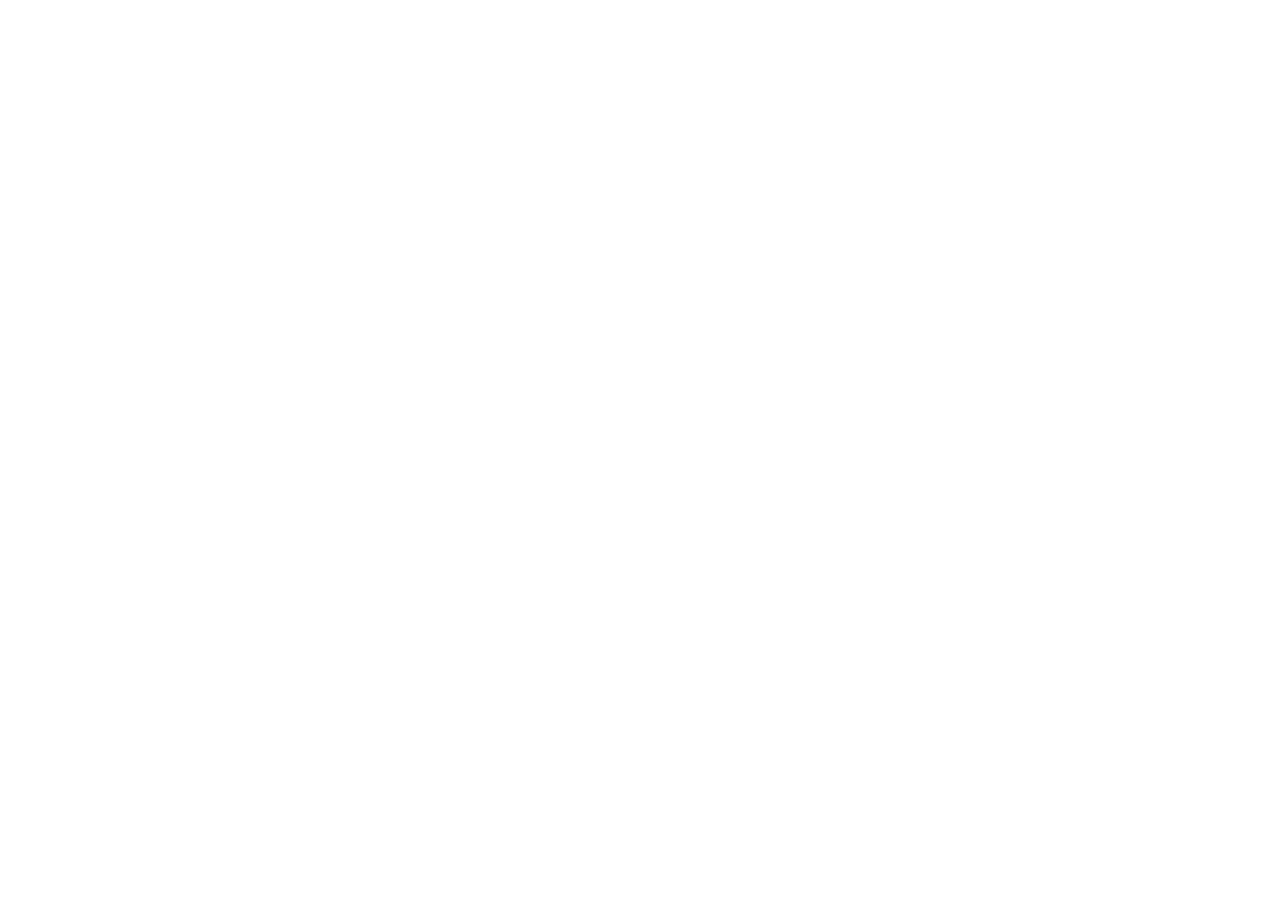
==== Proyects/developer_page_7SA/index.html @ 635c2601 "First commit" ====
<!DOCTYPE html>
<html lang="en">
<head>
    <meta charset="UTF-8">
    <meta name="viewport" content="width=device-width, initial-scale=1.0">
    <title>Document</title>
</head>
<body>
    
</body>
</html>
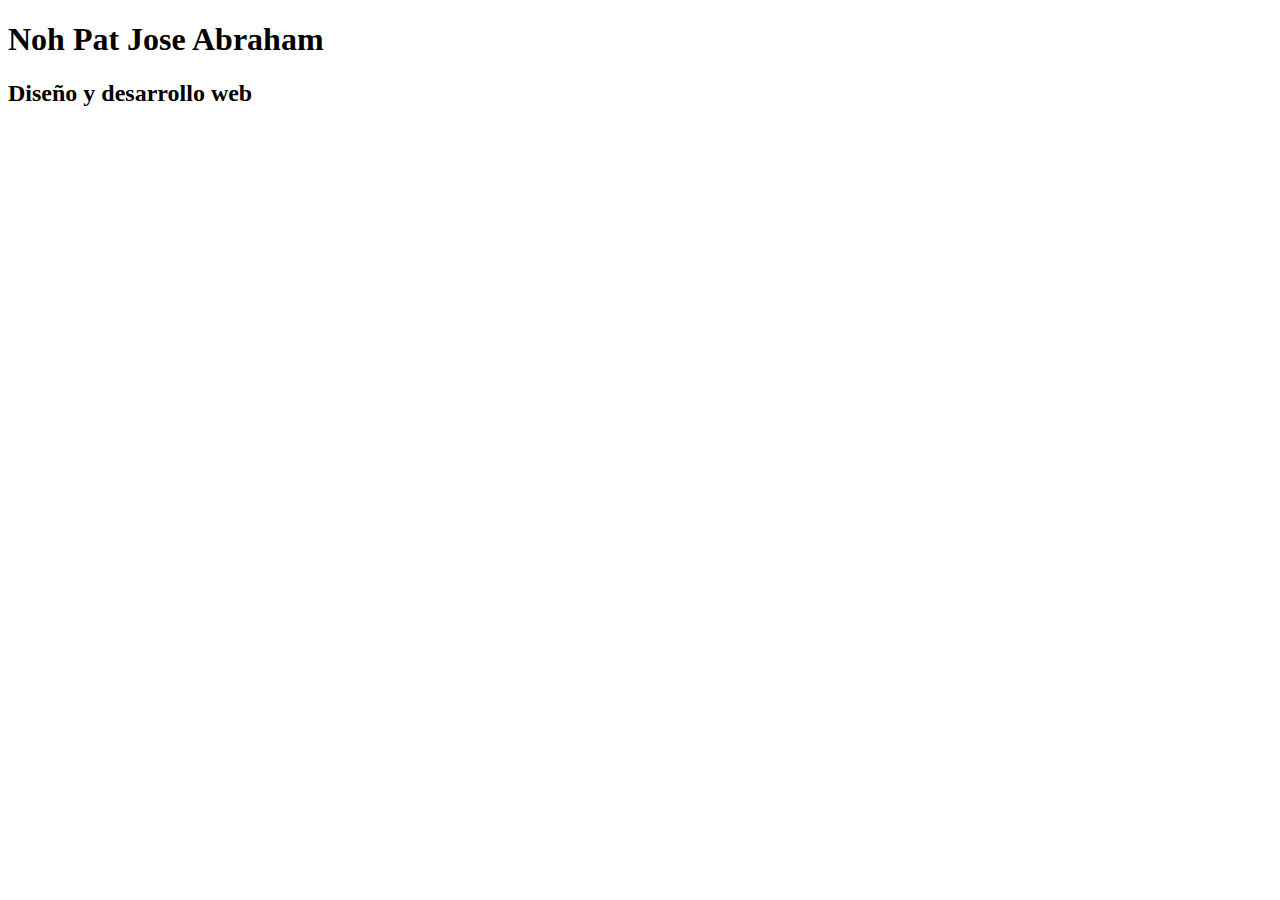
==== commit 355a489c: "Primeras etiquetas" ====
--- a/Proyects/developer_page_7SA/index.html
+++ b/Proyects/developer_page_7SA/index.html
@@ -1,11 +1,13 @@
 <!DOCTYPE html>
-<html lang="en">
+<html lang="es">
 <head>
     <meta charset="UTF-8">
     <meta name="viewport" content="width=device-width, initial-scale=1.0">
     <title>Document</title>
 </head>
 <body>
+    <h1>Noh Pat Jose Abraham</h1>
     
+    <h2>Diseño y desarrollo web</h2>
 </body>
 </html>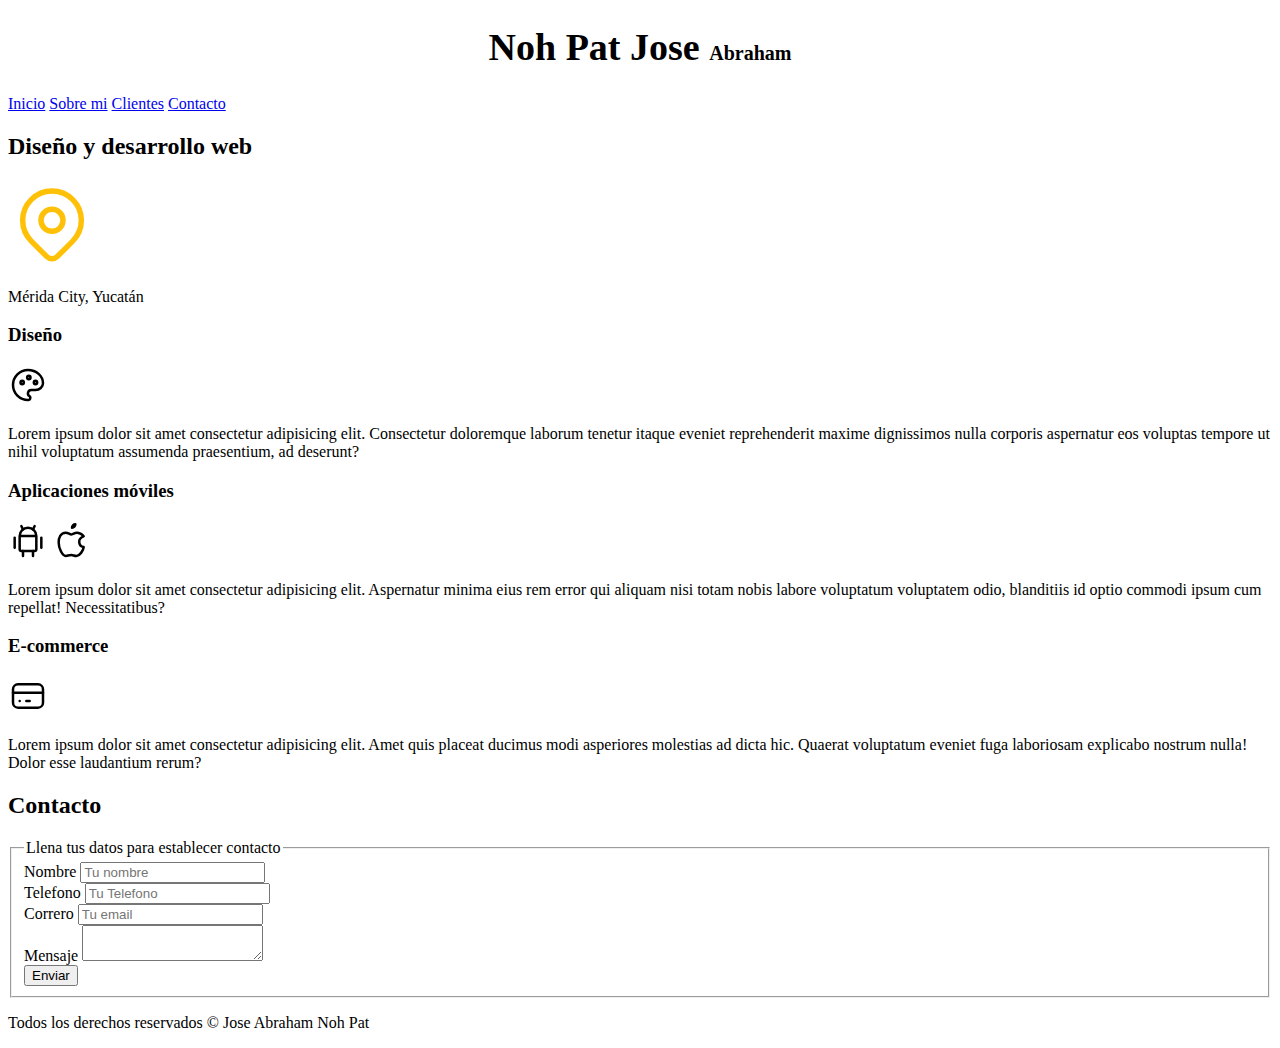
==== commit 7398bfea: "Iniciando CSS" ====
--- a/Proyects/developer_page_7SA/index.html
+++ b/Proyects/developer_page_7SA/index.html
@@ -3,11 +3,82 @@
 <head>
     <meta charset="UTF-8">
     <meta name="viewport" content="width=device-width, initial-scale=1.0">
+    <link rel="preload" href="css/styles.css" as="styles">
+    <link rel="stylesheet" href="css/styles.css">
+    
     <title>Document</title>
 </head>
 <body>
-    <h1>Noh Pat Jose Abraham</h1>
-    
+    <header>
+        <h1 class="titulo">Noh Pat Jose <span>Abraham</span></h1>
+    </header>
+
+    <nav>
+        <a href="#">Inicio</a> 
+        <a href="#">Sobre mi</a>
+        <a href="#">Clientes</a>
+        <a href="#">Contacto</a>
+    </nav>
+
+    <section>
     <h2>Diseño y desarrollo web</h2>
+    <svg xmlns="http://www.w3.org/2000/svg" viewBox="0 0 24 24" fill="none" stroke="#ffc107" stroke-linecap="round" stroke-linejoin="round" width="88" height="88" stroke-width="1.5"> <path d="M9 11a3 3 0 1 0 6 0a3 3 0 0 0 -6 0"></path> <path d="M17.657 16.657l-4.243 4.243a2 2 0 0 1 -2.827 0l-4.244 -4.243a8 8 0 1 1 11.314 0z"></path> </svg> 
+    <p>Mérida City, Yucatán</p>
+    </section>
+
+    <main>
+        <section>
+            <h3>Diseño</h3>
+            <svg xmlns="http://www.w3.org/2000/svg" viewBox="0 0 24 24" fill="none" stroke="#000000" stroke-linecap="round" stroke-linejoin="round" width="40" height="40" stroke-width="1.5"> <path d="M12 21a9 9 0 0 1 0 -18c4.97 0 9 3.582 9 8c0 1.06 -.474 2.078 -1.318 2.828c-.844 .75 -1.989 1.172 -3.182 1.172h-2.5a2 2 0 0 0 -1 3.75a1.3 1.3 0 0 1 -1 2.25"></path> <path d="M8.5 10.5m-1 0a1 1 0 1 0 2 0a1 1 0 1 0 -2 0"></path> <path d="M12.5 7.5m-1 0a1 1 0 1 0 2 0a1 1 0 1 0 -2 0"></path> <path d="M16.5 10.5m-1 0a1 1 0 1 0 2 0a1 1 0 1 0 -2 0"></path> </svg> 
+            <p>Lorem ipsum dolor sit amet consectetur adipisicing elit. Consectetur doloremque laborum tenetur itaque eveniet reprehenderit maxime dignissimos nulla corporis aspernatur eos voluptas tempore ut nihil voluptatum assumenda praesentium, ad deserunt?</p>
+        </section>
+        <section>
+            <h3>Aplicaciones móviles</h3>
+            <svg xmlns="http://www.w3.org/2000/svg" viewBox="0 0 24 24" fill="none" stroke="#000000" stroke-linecap="round" stroke-linejoin="round" width="40" height="40" stroke-width="1.5"> <path d="M4 10l0 6"></path> <path d="M20 10l0 6"></path> <path d="M7 9h10v8a1 1 0 0 1 -1 1h-8a1 1 0 0 1 -1 -1v-8a5 5 0 0 1 10 0"></path> <path d="M8 3l1 2"></path> <path d="M16 3l-1 2"></path> <path d="M9 18l0 3"></path> <path d="M15 18l0 3"></path> </svg> 
+            <svg xmlns="http://www.w3.org/2000/svg" viewBox="0 0 24 24" fill="none" stroke="#000000" stroke-linecap="round" stroke-linejoin="round" width="40" height="40" stroke-width="1.5"> <path d="M8.286 7.008c-3.216 0 -4.286 3.23 -4.286 5.92c0 3.229 2.143 8.072 4.286 8.072c1.165 -.05 1.799 -.538 3.214 -.538c1.406 0 1.607 .538 3.214 .538s4.286 -3.229 4.286 -5.381c-.03 -.011 -2.649 -.434 -2.679 -3.23c-.02 -2.335 2.589 -3.179 2.679 -3.228c-1.096 -1.606 -3.162 -2.113 -3.75 -2.153c-1.535 -.12 -3.032 1.077 -3.75 1.077c-.729 0 -2.036 -1.077 -3.214 -1.077z"></path> <path d="M12 4a2 2 0 0 0 2 -2a2 2 0 0 0 -2 2"></path> </svg> 
+            <p>Lorem ipsum dolor sit amet consectetur adipisicing elit. Aspernatur minima eius rem error qui aliquam nisi totam nobis labore voluptatum voluptatem odio, blanditiis id optio commodi ipsum cum repellat! Necessitatibus?</p>
+        </section>
+        <section>
+            <h3>E-commerce</h3>
+            <svg xmlns="http://www.w3.org/2000/svg" viewBox="0 0 24 24" fill="none" stroke="#000000" stroke-linecap="round" stroke-linejoin="round" width="40" height="40" stroke-width="1.5"> <path d="M3 5m0 3a3 3 0 0 1 3 -3h12a3 3 0 0 1 3 3v8a3 3 0 0 1 -3 3h-12a3 3 0 0 1 -3 -3z"></path> <path d="M3 10l18 0"></path> <path d="M7 15l.01 0"></path> <path d="M11 15l2 0"></path> </svg> 
+            <p>Lorem ipsum dolor sit amet consectetur adipisicing elit. Amet quis placeat ducimus modi asperiores molestias ad dicta hic. Quaerat voluptatum eveniet fuga laboriosam explicabo nostrum nulla! Dolor esse laudantium rerum?</p>
+        </section>
+    </main>
+
+    <section>
+        <h2>Contacto</h2>
+        <form>
+            <fieldset>
+                <legend>Llena tus datos para establecer contacto</legend>
+                <div>
+                    <label>Nombre</label>
+                    <input type="text" placeholder="Tu nombre">
+                </div>
+
+                <div>
+                    <label>Telefono</label>
+                    <input type="tel" placeholder="Tu Telefono">
+                </div>
+                <div>
+                    <label>Correro</label>
+                    <input type="email" placeholder="Tu email">
+                </div>
+
+                <div>
+                    <label>Mensaje</label>
+                    <textarea></textarea>
+
+                </div>
+                <div>
+                    
+                    <input type="submit" value="Enviar">
+                </div>
+            </fieldset>
+        </form>
+    </section>
+
+    <footer>
+        <p>Todos los derechos reservados © Jose Abraham Noh Pat</p>
+    </footer>
 </body>
 </html>--- a/Proyects/developer_page_7SA/css/styles.css
+++ b/Proyects/developer_page_7SA/css/styles.css
@@ -0,0 +1,17 @@
+html{
+    font-size: 62.5%;
+}
+body{
+    font-size: 16px;
+}
+
+
+.titulo{
+    
+    text-align: center;
+    font-size: 3.8rem;
+}
+
+.titulo span{
+    font-size: 2rem;
+}--- a/Proyects/developer_page_7SA/css/styles.css
+++ b/Proyects/developer_page_7SA/css/styles.css
@@ -0,0 +1,17 @@
+html{
+    font-size: 62.5%;
+}
+body{
+    font-size: 16px;
+}
+
+
+.titulo{
+    
+    text-align: center;
+    font-size: 3.8rem;
+}
+
+.titulo span{
+    font-size: 2rem;
+}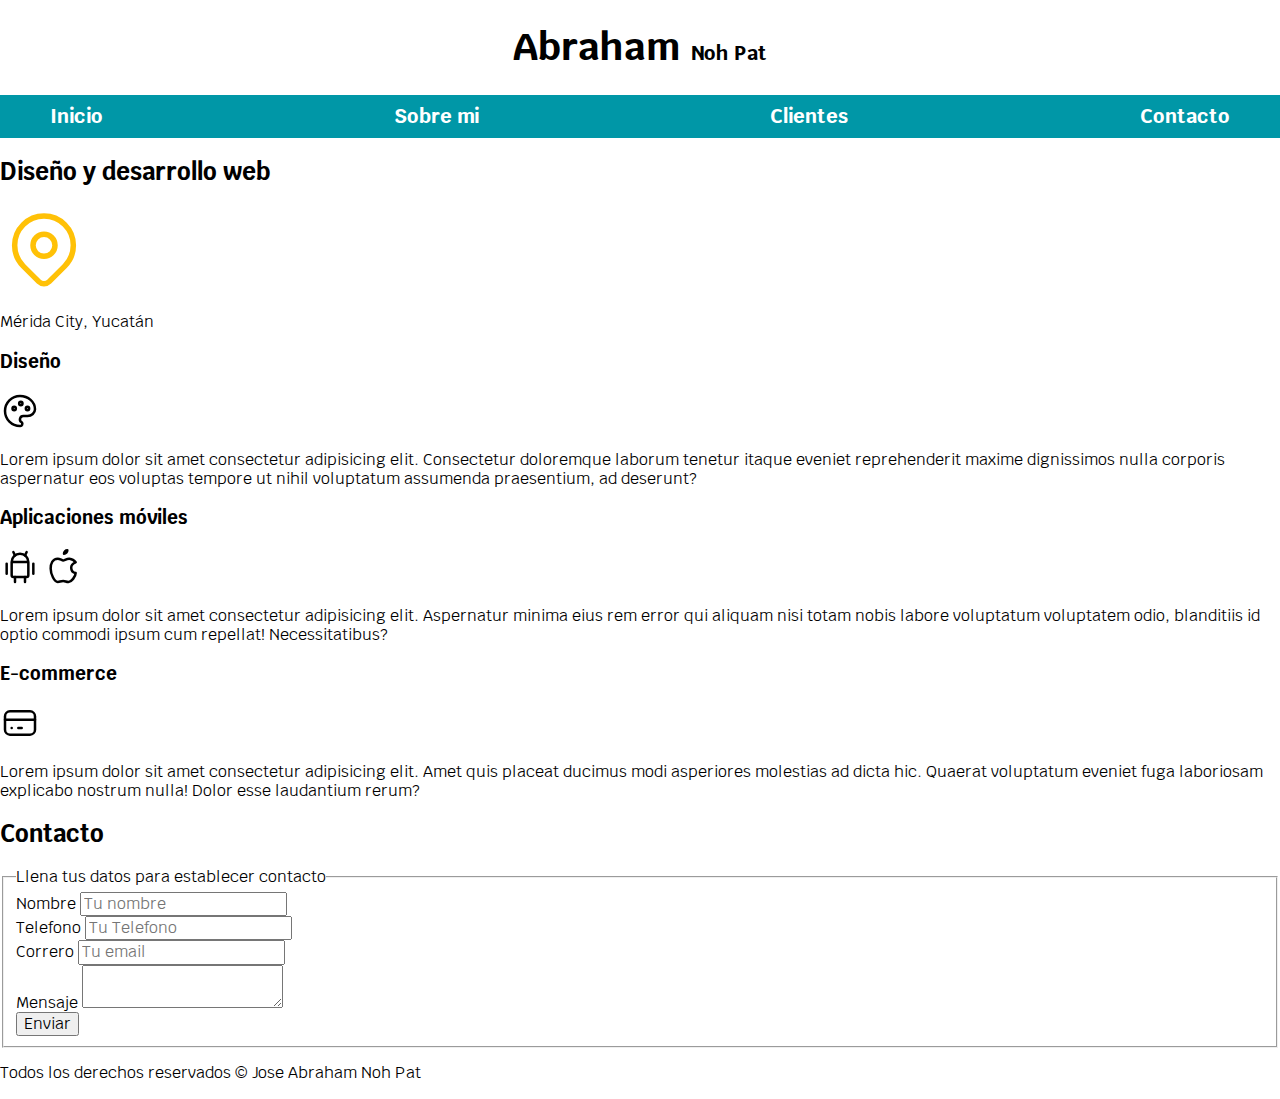
==== commit 5c9f5982: "Nav added with media query" ====
--- a/Proyects/developer_page_7SA/index.html
+++ b/Proyects/developer_page_7SA/index.html
@@ -3,22 +3,38 @@
 <head>
     <meta charset="UTF-8">
     <meta name="viewport" content="width=device-width, initial-scale=1.0">
+    <title>AN Dev</title>
+<!-- siempre va primero normalize-->
+    <link rel="preload" href="css/normalize.css" as="style">
+    <link rel="stylesheet" href="css/normalize.css">
+
+    <!--insertar google fonts-->
+
+    <link rel="preconnect" href="https://fonts.googleapis.com">
+    <link rel="preconnect" href="https://fonts.gstatic.com" crossorigin>
+    <link href="https://fonts.googleapis.com/css2?family=Krub:wght@400;700&display=swap" rel="stylesheet">
+
+
     <link rel="preload" href="css/styles.css" as="styles">
     <link rel="stylesheet" href="css/styles.css">
     
-    <title>Document</title>
+    <title>AN Dev</title>
 </head>
 <body>
     <header>
-        <h1 class="titulo">Noh Pat Jose <span>Abraham</span></h1>
+        <h1 class="titulo">Abraham <span>Noh Pat</span></h1>
     </header>
 
-    <nav>
+    <div class="nav-bg">
+        <nav class="navegacion-principal contenedor">
+        
         <a href="#">Inicio</a> 
         <a href="#">Sobre mi</a>
         <a href="#">Clientes</a>
         <a href="#">Contacto</a>
-    </nav>
+        
+        </nav>
+    </div>
 
     <section>
     <h2>Diseño y desarrollo web</h2>
--- a/Proyects/developer_page_7SA/css/styles.css
+++ b/Proyects/developer_page_7SA/css/styles.css
@@ -1,7 +1,20 @@
+:root{
+    --blanco:#ffffff;
+    --ocuro:#212121;
+    --primario:#ffc107;
+    --secundario: #0097a7;
+    --gris: #757575;
+    font-family: Krub, Helvetica, sans-serif;
+}
+
 html{
+    /*conversion para red*/
     font-size: 62.5%;
+    font-family: Krub, Helvetica, sans-serif;
+    
 }
 body{
+    /*16 px es eñ estándar para navegadores */
     font-size: 16px;
 }
 
@@ -14,4 +27,53 @@
 
 .titulo span{
     font-size: 2rem;
-}+}
+
+
+.contenedor{
+    max-width: 120rem;
+   
+    margin: 0 auto;
+}
+
+.nav-bg{
+    background-color: var(--secundario);
+}
+
+.navegacion-principal a{
+    background-color: var(--secundario);
+    color: var(--blanco);
+/*quitar subrayado*/
+    text-decoration: none;
+    padding: 1rem;
+}
+
+.navegacion-principal{
+    /*padding: 1rem;*/
+    display: flex;
+    flex-direction: column;
+    align-items: center;
+    /*justify-content para filas y
+    align-items para columna*/
+    /*justify-content: space-between;
+    */
+    font-size: 2rem;
+    font-weight: bold;
+}
+
+
+/*si al menos tiene 768 (tablet)*/
+@media (min-width:768px) {
+    .navegacion-principal{
+        flex-direction: row;
+        justify-content: space-between;
+    }
+ 
+}
+
+.navegacion-principal a:hover{
+    background-color: var(--primario);
+    color: var(--ocuro);
+}
+
+
--- a/Proyects/developer_page_7SA/css/styles.css
+++ b/Proyects/developer_page_7SA/css/styles.css
@@ -1,7 +1,20 @@
+:root{
+    --blanco:#ffffff;
+    --ocuro:#212121;
+    --primario:#ffc107;
+    --secundario: #0097a7;
+    --gris: #757575;
+    font-family: Krub, Helvetica, sans-serif;
+}
+
 html{
+    /*conversion para red*/
     font-size: 62.5%;
+    font-family: Krub, Helvetica, sans-serif;
+    
 }
 body{
+    /*16 px es eñ estándar para navegadores */
     font-size: 16px;
 }
 
@@ -14,4 +27,53 @@
 
 .titulo span{
     font-size: 2rem;
-}+}
+
+
+.contenedor{
+    max-width: 120rem;
+   
+    margin: 0 auto;
+}
+
+.nav-bg{
+    background-color: var(--secundario);
+}
+
+.navegacion-principal a{
+    background-color: var(--secundario);
+    color: var(--blanco);
+/*quitar subrayado*/
+    text-decoration: none;
+    padding: 1rem;
+}
+
+.navegacion-principal{
+    /*padding: 1rem;*/
+    display: flex;
+    flex-direction: column;
+    align-items: center;
+    /*justify-content para filas y
+    align-items para columna*/
+    /*justify-content: space-between;
+    */
+    font-size: 2rem;
+    font-weight: bold;
+}
+
+
+/*si al menos tiene 768 (tablet)*/
+@media (min-width:768px) {
+    .navegacion-principal{
+        flex-direction: row;
+        justify-content: space-between;
+    }
+ 
+}
+
+.navegacion-principal a:hover{
+    background-color: var(--primario);
+    color: var(--ocuro);
+}
+
+
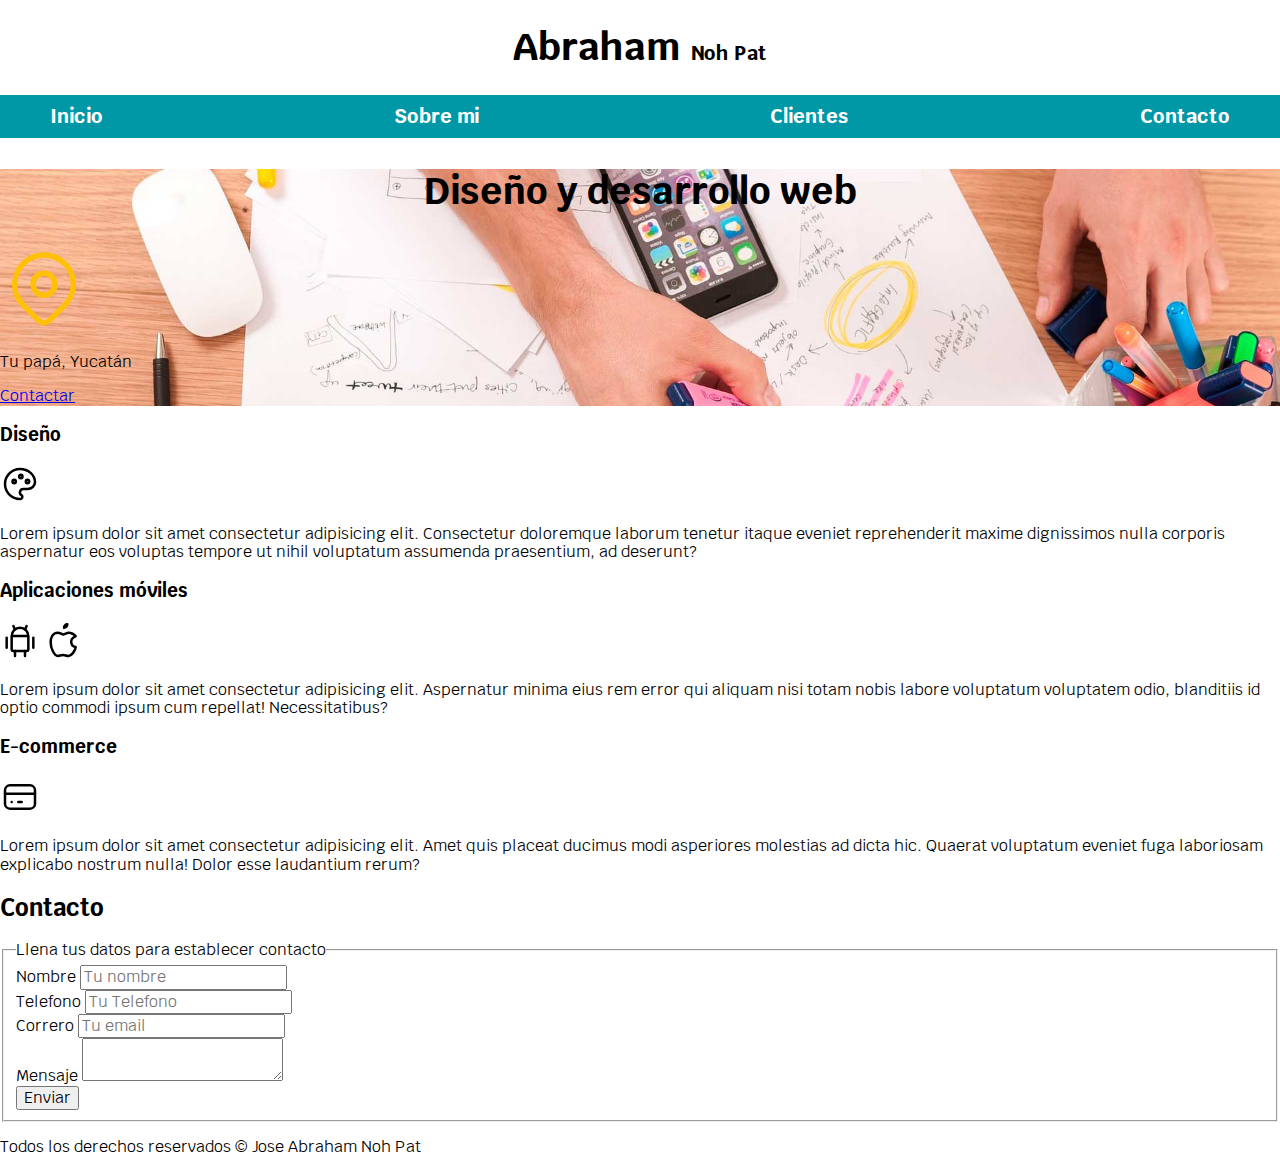
==== commit 69aaaf78: "Starting hero" ====
--- a/Proyects/developer_page_7SA/index.html
+++ b/Proyects/developer_page_7SA/index.html
@@ -35,11 +35,15 @@
         
         </nav>
     </div>
+    
 
-    <section>
-    <h2>Diseño y desarrollo web</h2>
-    <svg xmlns="http://www.w3.org/2000/svg" viewBox="0 0 24 24" fill="none" stroke="#ffc107" stroke-linecap="round" stroke-linejoin="round" width="88" height="88" stroke-width="1.5"> <path d="M9 11a3 3 0 1 0 6 0a3 3 0 0 0 -6 0"></path> <path d="M17.657 16.657l-4.243 4.243a2 2 0 0 1 -2.827 0l-4.244 -4.243a8 8 0 1 1 11.314 0z"></path> </svg> 
-    <p>Mérida City, Yucatán</p>
+    <section class="hero">
+        <div class="contenido-hero">
+            <h2 class="titulo">Diseño y desarrollo web</h2>
+            <svg xmlns="http://www.w3.org/2000/svg" viewBox="0 0 24 24" fill="none" stroke="#ffc107" stroke-linecap="round" stroke-linejoin="round" width="88" height="88" stroke-width="1.5"> <path d="M9 11a3 3 0 1 0 6 0a3 3 0 0 0 -6 0"></path> <path d="M17.657 16.657l-4.243 4.243a2 2 0 0 1 -2.827 0l-4.244 -4.243a8 8 0 1 1 11.314 0z"></path> </svg> 
+            <p>Tu papá, Yucatán</p>
+            <a href="#">Contactar</a>
+        </div>
     </section>
 
     <main>
--- a/Proyects/developer_page_7SA/css/styles.css
+++ b/Proyects/developer_page_7SA/css/styles.css
@@ -1,6 +1,6 @@
 :root{
     --blanco:#ffffff;
-    --ocuro:#212121;
+    --oscuro:#212121;
     --primario:#ffc107;
     --secundario: #0097a7;
     --gris: #757575;
@@ -73,7 +73,13 @@
 
 .navegacion-principal a:hover{
     background-color: var(--primario);
-    color: var(--ocuro);
+    color: var(--oscuro);
+}
+.hero{ /*para salir de una carpeta utilizamos ..*/
+    background-image: url("../img/hero.jpg");
+    background-repeat: no-repeat;
+    background-size: cover; /*cover cubre la imagen con todo el tamaño posible*/
 }
 
 
+
--- a/Proyects/developer_page_7SA/css/styles.css
+++ b/Proyects/developer_page_7SA/css/styles.css
@@ -1,6 +1,6 @@
 :root{
     --blanco:#ffffff;
-    --ocuro:#212121;
+    --oscuro:#212121;
     --primario:#ffc107;
     --secundario: #0097a7;
     --gris: #757575;
@@ -73,7 +73,13 @@
 
 .navegacion-principal a:hover{
     background-color: var(--primario);
-    color: var(--ocuro);
+    color: var(--oscuro);
+}
+.hero{ /*para salir de una carpeta utilizamos ..*/
+    background-image: url("../img/hero.jpg");
+    background-repeat: no-repeat;
+    background-size: cover; /*cover cubre la imagen con todo el tamaño posible*/
 }
 
 
+
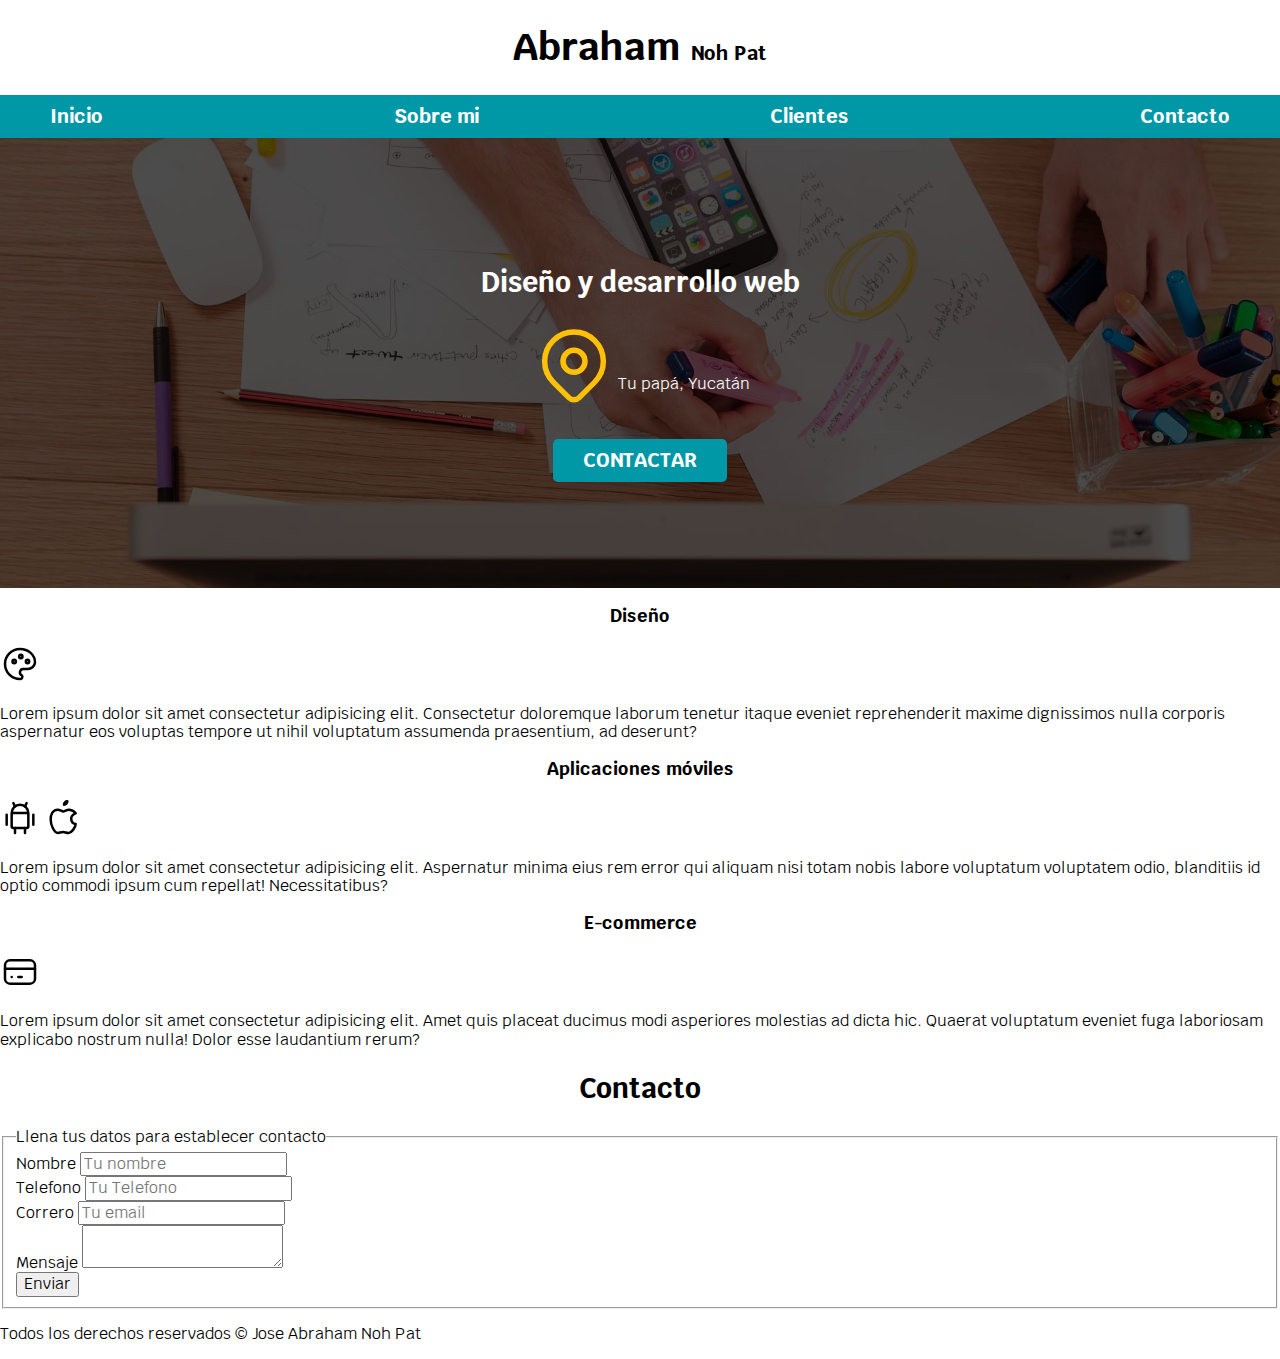
==== commit a48bfdbc: "hero finish" ====
--- a/Proyects/developer_page_7SA/index.html
+++ b/Proyects/developer_page_7SA/index.html
@@ -39,10 +39,12 @@
 
     <section class="hero">
         <div class="contenido-hero">
-            <h2 class="titulo">Diseño y desarrollo web</h2>
-            <svg xmlns="http://www.w3.org/2000/svg" viewBox="0 0 24 24" fill="none" stroke="#ffc107" stroke-linecap="round" stroke-linejoin="round" width="88" height="88" stroke-width="1.5"> <path d="M9 11a3 3 0 1 0 6 0a3 3 0 0 0 -6 0"></path> <path d="M17.657 16.657l-4.243 4.243a2 2 0 0 1 -2.827 0l-4.244 -4.243a8 8 0 1 1 11.314 0z"></path> </svg> 
-            <p>Tu papá, Yucatán</p>
-            <a href="#">Contactar</a>
+            <h2>Diseño y desarrollo web</h2>
+            <div class="ubicacion">
+                <svg xmlns="http://www.w3.org/2000/svg" viewBox="0 0 24 24" fill="none" stroke="#ffc107" stroke-linecap="round" stroke-linejoin="round" width="88" height="88" stroke-width="1.5"> <path d="M9 11a3 3 0 1 0 6 0a3 3 0 0 0 -6 0"></path> <path d="M17.657 16.657l-4.243 4.243a2 2 0 0 1 -2.827 0l-4.244 -4.243a8 8 0 1 1 11.314 0z"></path> </svg> 
+                <p>Tu papá, Yucatán</p>
+            </div>
+            <a class="boton" href="#">Contactar</a>
         </div>
     </section>
 
--- a/Proyects/developer_page_7SA/css/styles.css
+++ b/Proyects/developer_page_7SA/css/styles.css
@@ -11,8 +11,31 @@
     /*conversion para red*/
     font-size: 62.5%;
     font-family: Krub, Helvetica, sans-serif;
-    
+    /*hack para modelo de caja*/
+    box-sizing: border-box;
 }
+*,*::before, *::after{
+    /*hack para el modelo de caja*/
+    box-sizing: inherit;
+}
+
+/*Tipografia*/
+h1{
+    font-size: 3.8rem;
+}
+
+h2{
+    font-size: 2.8rem;
+}
+
+h3{
+    font-size: 1.8rem;
+}
+
+h1, h2, h3{
+    text-align: center;
+}
+
 body{
     /*16 px es eñ estándar para navegadores */
     font-size: 16px;
@@ -79,7 +102,52 @@
     background-image: url("../img/hero.jpg");
     background-repeat: no-repeat;
     background-size: cover; /*cover cubre la imagen con todo el tamaño posible*/
+    height: 450px; /*Altura del elemento hero*/
+    position: relative;/*esto sirve para manipular la posicion, el padre siempre debe ser relativo*/
+}
+
+.contenido-hero{
+    position: absolute;/*esto sirve para manipular la posicion, el hijo siempre debe ser absoluto*/
+    background-color: rgba(0,0,0, .7);
+    width: 100%;
+    height: 100%;
+    /*Alinear vertical y horizontalmente*/
+    display: flex;
+    flex-direction: column;
+    align-items: center;
+    justify-content: center;
+}
+
+.contenido-hero p,
+.contenido-hero h2 {
+    color: var(--blanco);
+}
+
+.ubicacion{
+    display: flex;
+    align-items: flex-end;
+}
+
+.boton{
+    background-color: var(--secundario);/*color de fondo del botón*/
+    color: var(--blanco); /*Color del texto*/
+    padding: 1rem 3rem;
+    margin-top: 3rem;/*poner margen solo arriba*/
+    font-size: 2rem;/*Tamaño de letra*/
+    text-decoration: none; /*quitar el subrayado*/
+    text-transform: uppercase;/*convertir texto en mayuscula*/
+    font-weight: bold;/*Texto en negritas*/
+    border-radius: .5rem;/*borde redondeado*/
+    width: 90%; /*Ancho del boton al 90% para el movil*/
+    text-align: center;/*Alinear texto del botón*/
+}
+
+@media (min-width: 768px){
+    .boton{
+        width: auto;
+    }
 }
 
 
 
+
--- a/Proyects/developer_page_7SA/css/styles.css
+++ b/Proyects/developer_page_7SA/css/styles.css
@@ -11,8 +11,31 @@
     /*conversion para red*/
     font-size: 62.5%;
     font-family: Krub, Helvetica, sans-serif;
-    
+    /*hack para modelo de caja*/
+    box-sizing: border-box;
 }
+*,*::before, *::after{
+    /*hack para el modelo de caja*/
+    box-sizing: inherit;
+}
+
+/*Tipografia*/
+h1{
+    font-size: 3.8rem;
+}
+
+h2{
+    font-size: 2.8rem;
+}
+
+h3{
+    font-size: 1.8rem;
+}
+
+h1, h2, h3{
+    text-align: center;
+}
+
 body{
     /*16 px es eñ estándar para navegadores */
     font-size: 16px;
@@ -79,7 +102,52 @@
     background-image: url("../img/hero.jpg");
     background-repeat: no-repeat;
     background-size: cover; /*cover cubre la imagen con todo el tamaño posible*/
+    height: 450px; /*Altura del elemento hero*/
+    position: relative;/*esto sirve para manipular la posicion, el padre siempre debe ser relativo*/
+}
+
+.contenido-hero{
+    position: absolute;/*esto sirve para manipular la posicion, el hijo siempre debe ser absoluto*/
+    background-color: rgba(0,0,0, .7);
+    width: 100%;
+    height: 100%;
+    /*Alinear vertical y horizontalmente*/
+    display: flex;
+    flex-direction: column;
+    align-items: center;
+    justify-content: center;
+}
+
+.contenido-hero p,
+.contenido-hero h2 {
+    color: var(--blanco);
+}
+
+.ubicacion{
+    display: flex;
+    align-items: flex-end;
+}
+
+.boton{
+    background-color: var(--secundario);/*color de fondo del botón*/
+    color: var(--blanco); /*Color del texto*/
+    padding: 1rem 3rem;
+    margin-top: 3rem;/*poner margen solo arriba*/
+    font-size: 2rem;/*Tamaño de letra*/
+    text-decoration: none; /*quitar el subrayado*/
+    text-transform: uppercase;/*convertir texto en mayuscula*/
+    font-weight: bold;/*Texto en negritas*/
+    border-radius: .5rem;/*borde redondeado*/
+    width: 90%; /*Ancho del boton al 90% para el movil*/
+    text-align: center;/*Alinear texto del botón*/
+}
+
+@media (min-width: 768px){
+    .boton{
+        width: auto;
+    }
 }
 
 
 
+
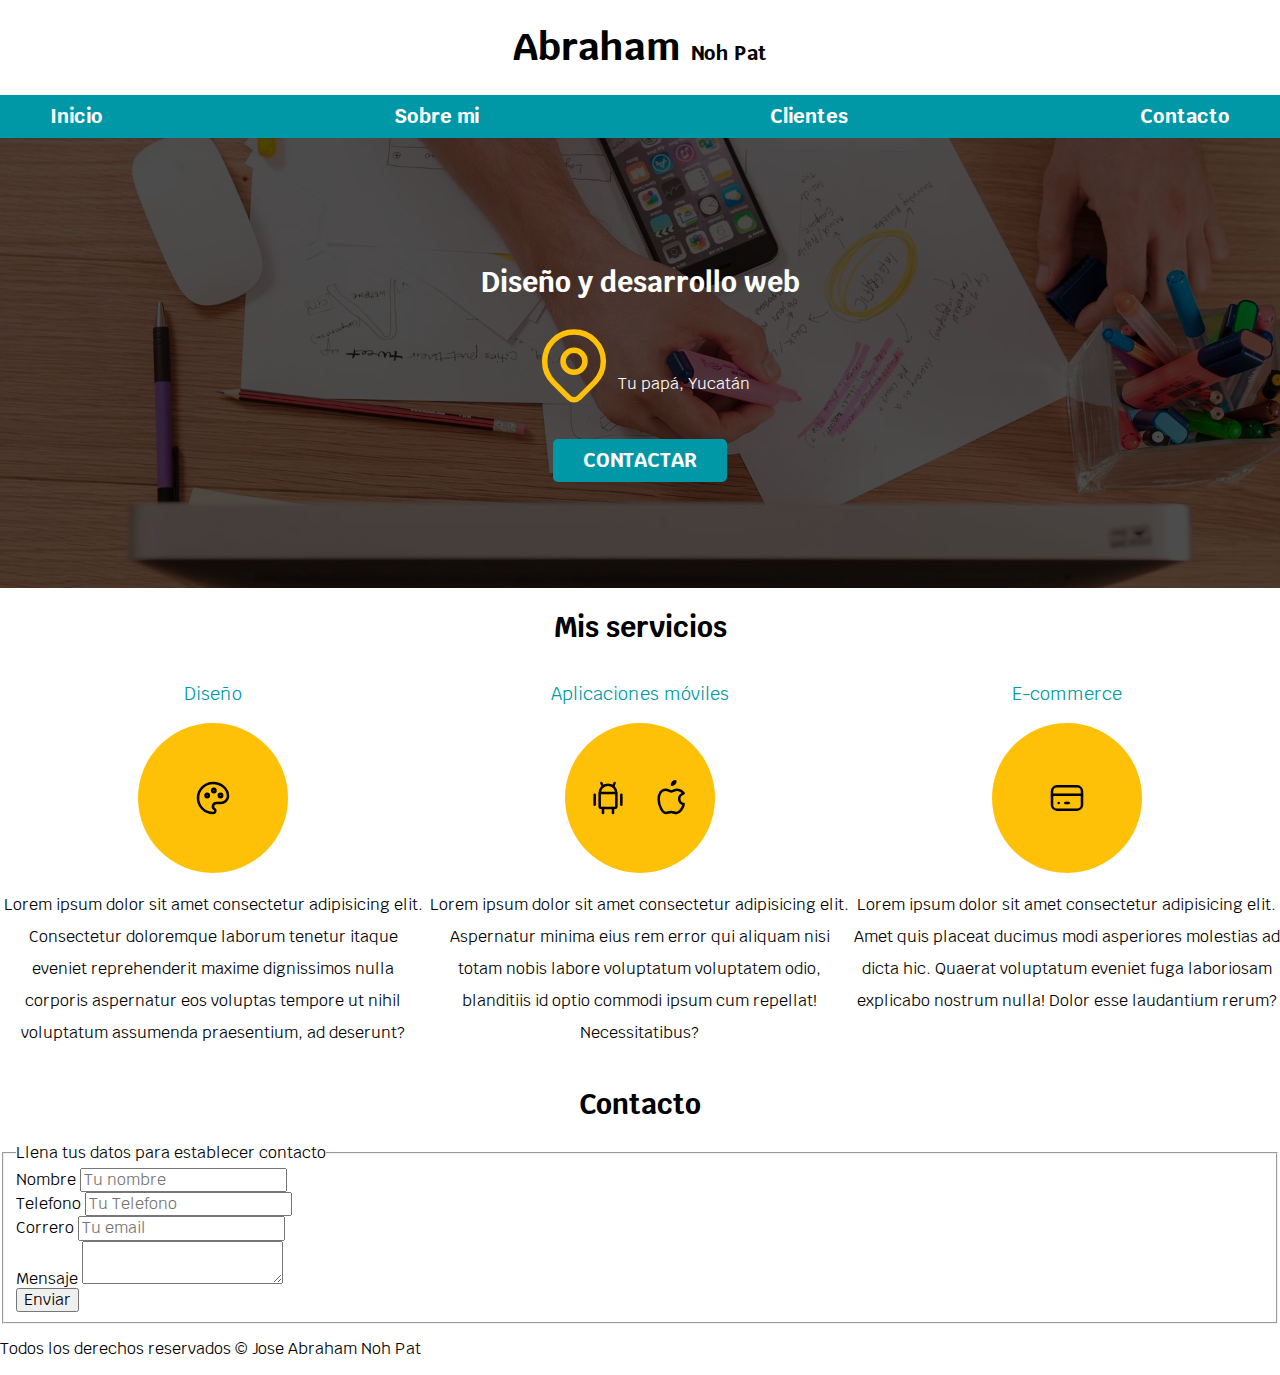
==== commit 84f35892: "My service section finished" ====
--- a/Proyects/developer_page_7SA/index.html
+++ b/Proyects/developer_page_7SA/index.html
@@ -40,6 +40,7 @@
     <section class="hero">
         <div class="contenido-hero">
             <h2>Diseño y desarrollo web</h2>
+            
             <div class="ubicacion">
                 <svg xmlns="http://www.w3.org/2000/svg" viewBox="0 0 24 24" fill="none" stroke="#ffc107" stroke-linecap="round" stroke-linejoin="round" width="88" height="88" stroke-width="1.5"> <path d="M9 11a3 3 0 1 0 6 0a3 3 0 0 0 -6 0"></path> <path d="M17.657 16.657l-4.243 4.243a2 2 0 0 1 -2.827 0l-4.244 -4.243a8 8 0 1 1 11.314 0z"></path> </svg> 
                 <p>Tu papá, Yucatán</p>
@@ -49,22 +50,31 @@
     </section>
 
     <main>
-        <section>
+        <h2>Mis servicios</h2>
+        <div class="servicios">
+        <section class="servicio">
             <h3>Diseño</h3>
-            <svg xmlns="http://www.w3.org/2000/svg" viewBox="0 0 24 24" fill="none" stroke="#000000" stroke-linecap="round" stroke-linejoin="round" width="40" height="40" stroke-width="1.5"> <path d="M12 21a9 9 0 0 1 0 -18c4.97 0 9 3.582 9 8c0 1.06 -.474 2.078 -1.318 2.828c-.844 .75 -1.989 1.172 -3.182 1.172h-2.5a2 2 0 0 0 -1 3.75a1.3 1.3 0 0 1 -1 2.25"></path> <path d="M8.5 10.5m-1 0a1 1 0 1 0 2 0a1 1 0 1 0 -2 0"></path> <path d="M12.5 7.5m-1 0a1 1 0 1 0 2 0a1 1 0 1 0 -2 0"></path> <path d="M16.5 10.5m-1 0a1 1 0 1 0 2 0a1 1 0 1 0 -2 0"></path> </svg> 
+            <div class="iconos">
+                <svg xmlns="http://www.w3.org/2000/svg" viewBox="0 0 24 24" fill="none" stroke="#000000" stroke-linecap="round" stroke-linejoin="round" width="40" height="40" stroke-width="1.5"> <path d="M12 21a9 9 0 0 1 0 -18c4.97 0 9 3.582 9 8c0 1.06 -.474 2.078 -1.318 2.828c-.844 .75 -1.989 1.172 -3.182 1.172h-2.5a2 2 0 0 0 -1 3.75a1.3 1.3 0 0 1 -1 2.25"></path> <path d="M8.5 10.5m-1 0a1 1 0 1 0 2 0a1 1 0 1 0 -2 0"></path> <path d="M12.5 7.5m-1 0a1 1 0 1 0 2 0a1 1 0 1 0 -2 0"></path> <path d="M16.5 10.5m-1 0a1 1 0 1 0 2 0a1 1 0 1 0 -2 0"></path> </svg> 
+            </div>
             <p>Lorem ipsum dolor sit amet consectetur adipisicing elit. Consectetur doloremque laborum tenetur itaque eveniet reprehenderit maxime dignissimos nulla corporis aspernatur eos voluptas tempore ut nihil voluptatum assumenda praesentium, ad deserunt?</p>
         </section>
-        <section>
+        <section class="servicio">
             <h3>Aplicaciones móviles</h3>
-            <svg xmlns="http://www.w3.org/2000/svg" viewBox="0 0 24 24" fill="none" stroke="#000000" stroke-linecap="round" stroke-linejoin="round" width="40" height="40" stroke-width="1.5"> <path d="M4 10l0 6"></path> <path d="M20 10l0 6"></path> <path d="M7 9h10v8a1 1 0 0 1 -1 1h-8a1 1 0 0 1 -1 -1v-8a5 5 0 0 1 10 0"></path> <path d="M8 3l1 2"></path> <path d="M16 3l-1 2"></path> <path d="M9 18l0 3"></path> <path d="M15 18l0 3"></path> </svg> 
-            <svg xmlns="http://www.w3.org/2000/svg" viewBox="0 0 24 24" fill="none" stroke="#000000" stroke-linecap="round" stroke-linejoin="round" width="40" height="40" stroke-width="1.5"> <path d="M8.286 7.008c-3.216 0 -4.286 3.23 -4.286 5.92c0 3.229 2.143 8.072 4.286 8.072c1.165 -.05 1.799 -.538 3.214 -.538c1.406 0 1.607 .538 3.214 .538s4.286 -3.229 4.286 -5.381c-.03 -.011 -2.649 -.434 -2.679 -3.23c-.02 -2.335 2.589 -3.179 2.679 -3.228c-1.096 -1.606 -3.162 -2.113 -3.75 -2.153c-1.535 -.12 -3.032 1.077 -3.75 1.077c-.729 0 -2.036 -1.077 -3.214 -1.077z"></path> <path d="M12 4a2 2 0 0 0 2 -2a2 2 0 0 0 -2 2"></path> </svg> 
+                <div class="iconos">
+                <svg xmlns="http://www.w3.org/2000/svg" viewBox="0 0 24 24" fill="none" stroke="#000000" stroke-linecap="round" stroke-linejoin="round" width="40" height="40" stroke-width="1.5"> <path d="M4 10l0 6"></path> <path d="M20 10l0 6"></path> <path d="M7 9h10v8a1 1 0 0 1 -1 1h-8a1 1 0 0 1 -1 -1v-8a5 5 0 0 1 10 0"></path> <path d="M8 3l1 2"></path> <path d="M16 3l-1 2"></path> <path d="M9 18l0 3"></path> <path d="M15 18l0 3"></path> </svg> 
+                <svg xmlns="http://www.w3.org/2000/svg" viewBox="0 0 24 24" fill="none" stroke="#000000" stroke-linecap="round" stroke-linejoin="round" width="40" height="40" stroke-width="1.5"> <path d="M8.286 7.008c-3.216 0 -4.286 3.23 -4.286 5.92c0 3.229 2.143 8.072 4.286 8.072c1.165 -.05 1.799 -.538 3.214 -.538c1.406 0 1.607 .538 3.214 .538s4.286 -3.229 4.286 -5.381c-.03 -.011 -2.649 -.434 -2.679 -3.23c-.02 -2.335 2.589 -3.179 2.679 -3.228c-1.096 -1.606 -3.162 -2.113 -3.75 -2.153c-1.535 -.12 -3.032 1.077 -3.75 1.077c-.729 0 -2.036 -1.077 -3.214 -1.077z"></path> <path d="M12 4a2 2 0 0 0 2 -2a2 2 0 0 0 -2 2"></path> </svg> 
+                </div>
             <p>Lorem ipsum dolor sit amet consectetur adipisicing elit. Aspernatur minima eius rem error qui aliquam nisi totam nobis labore voluptatum voluptatem odio, blanditiis id optio commodi ipsum cum repellat! Necessitatibus?</p>
         </section>
-        <section>
+        <section class="servicio">
             <h3>E-commerce</h3>
+            <div class="iconos">
             <svg xmlns="http://www.w3.org/2000/svg" viewBox="0 0 24 24" fill="none" stroke="#000000" stroke-linecap="round" stroke-linejoin="round" width="40" height="40" stroke-width="1.5"> <path d="M3 5m0 3a3 3 0 0 1 3 -3h12a3 3 0 0 1 3 3v8a3 3 0 0 1 -3 3h-12a3 3 0 0 1 -3 -3z"></path> <path d="M3 10l18 0"></path> <path d="M7 15l.01 0"></path> <path d="M11 15l2 0"></path> </svg> 
+            </div>
             <p>Lorem ipsum dolor sit amet consectetur adipisicing elit. Amet quis placeat ducimus modi asperiores molestias ad dicta hic. Quaerat voluptatum eveniet fuga laboriosam explicabo nostrum nulla! Dolor esse laudantium rerum?</p>
         </section>
+        </div> <!--Cierre de mis servicios -->
     </main>
 
     <section>
--- a/Proyects/developer_page_7SA/css/styles.css
+++ b/Proyects/developer_page_7SA/css/styles.css
@@ -149,5 +149,47 @@
 }
 
 
+/* Mis servicios */
+
+@media (min-width: 768px) {
+    .servicios{
+        display: grid;
+        /*define el área de las columnas*/
+        /*grid-template-columns: 1fr 1fr 1fr;*/
+        grid-template-columns: repeat(3,1fr);
+        
+        
+    }
+ 
+}
+
+.servicio{
+    display: flex;
+    flex-direction: column;
+    align-items: center;
+}
 
 
+.servicio h3{
+    color: var(--secundario);
+    font-weight: normal;
+}
+
+
+.servicio p {
+    /*interlineado*/
+    line-height: 2;
+    text-align: center;
+}
+
+.servicio .iconos{
+    height: 15rem;
+    width: 15rem;
+    background-color: var(--primario);
+    border-radius: 50%;
+    display: flex;
+    /*Espaciado uniforme*/
+    justify-content: space-evenly;
+    align-items: center;
+    
+}
--- a/Proyects/developer_page_7SA/css/styles.css
+++ b/Proyects/developer_page_7SA/css/styles.css
@@ -149,5 +149,47 @@
 }
 
 
+/* Mis servicios */
+
+@media (min-width: 768px) {
+    .servicios{
+        display: grid;
+        /*define el área de las columnas*/
+        /*grid-template-columns: 1fr 1fr 1fr;*/
+        grid-template-columns: repeat(3,1fr);
+        
+        
+    }
+ 
+}
+
+.servicio{
+    display: flex;
+    flex-direction: column;
+    align-items: center;
+}
 
 
+.servicio h3{
+    color: var(--secundario);
+    font-weight: normal;
+}
+
+
+.servicio p {
+    /*interlineado*/
+    line-height: 2;
+    text-align: center;
+}
+
+.servicio .iconos{
+    height: 15rem;
+    width: 15rem;
+    background-color: var(--primario);
+    border-radius: 50%;
+    display: flex;
+    /*Espaciado uniforme*/
+    justify-content: space-evenly;
+    align-items: center;
+    
+}
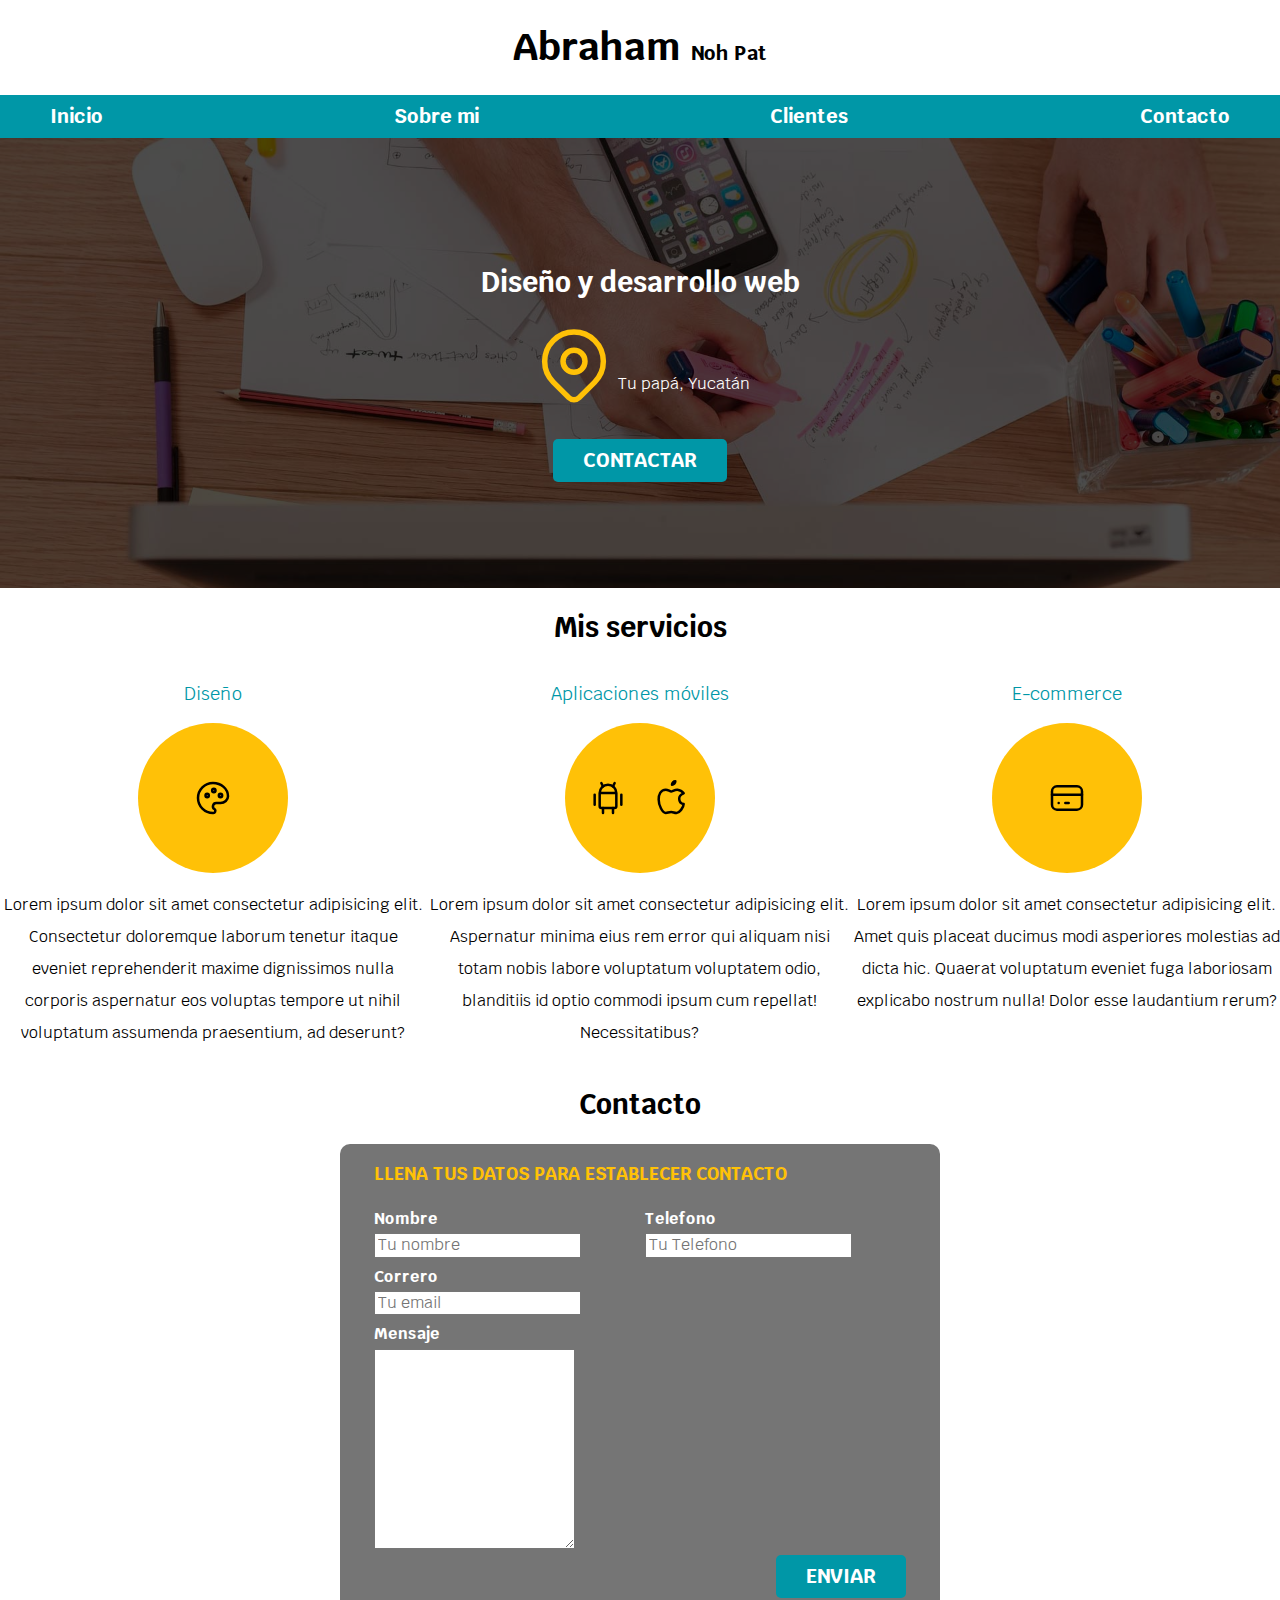
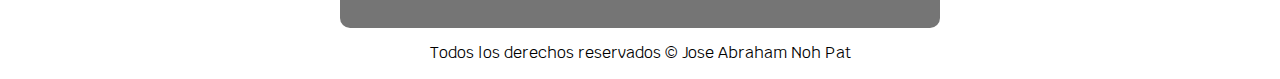
==== commit 903955cb: "SPA finished" ====
--- a/Proyects/developer_page_7SA/index.html
+++ b/Proyects/developer_page_7SA/index.html
@@ -75,41 +75,45 @@
             <p>Lorem ipsum dolor sit amet consectetur adipisicing elit. Amet quis placeat ducimus modi asperiores molestias ad dicta hic. Quaerat voluptatum eveniet fuga laboriosam explicabo nostrum nulla! Dolor esse laudantium rerum?</p>
         </section>
         </div> <!--Cierre de mis servicios -->
-    </main>
+    
 
     <section>
         <h2>Contacto</h2>
-        <form>
+        <form class="formulario">
             <fieldset>
                 <legend>Llena tus datos para establecer contacto</legend>
-                <div>
+                <div class="contenedor-campos">
+                <div class="campo">
                     <label>Nombre</label>
                     <input type="text" placeholder="Tu nombre">
                 </div>
 
-                <div>
+                <div class="campo">
                     <label>Telefono</label>
                     <input type="tel" placeholder="Tu Telefono">
                 </div>
-                <div>
+                <div class="campo">
                     <label>Correro</label>
                     <input type="email" placeholder="Tu email">
                 </div>
 
-                <div>
+                <div class="campo">
                     <label>Mensaje</label>
                     <textarea></textarea>
 
                 </div>
-                <div>
+                </div><!--Cierre -->
+                <div class="alinear-derecha flex">
                     
-                    <input type="submit" value="Enviar">
+                    <input class="boton w-sm-100" type="submit" value="Enviar">
                 </div>
             </fieldset>
         </form>
     </section>
+    </main>
 
-    <footer>
+
+    <footer class="footer">
         <p>Todos los derechos reservados © Jose Abraham Noh Pat</p>
     </footer>
 </body>
--- a/Proyects/developer_page_7SA/css/styles.css
+++ b/Proyects/developer_page_7SA/css/styles.css
@@ -140,12 +140,18 @@
     border-radius: .5rem;/*borde redondeado*/
     width: 90%; /*Ancho del boton al 90% para el movil*/
     text-align: center;/*Alinear texto del botón*/
+    /*Quitar el borde*/
+    border: none;
 }
 
 @media (min-width: 768px){
     .boton{
         width: auto;
     }
+}
+
+.boton:hover{
+    cursor: pointer;
 }
 
 
@@ -193,3 +199,98 @@
     align-items: center;
     
 }
+
+
+/*Contacto*/
+.formulario{
+    background-color: var(--gris);
+    width: min(60rem, 100%); /**es para ahorarnos el media quary/
+    /*¿que es mas pequeñp, 60 rem o 100% del ancho de la pantalla */
+    margin: 0 auto;
+    padding: 2rem;
+    border-radius: 1rem;
+}
+
+.formulario fieldset{
+    border: none;
+}
+
+.formulario legend{
+    text-align: cente;
+    font-size: 1.8rem;
+    font-weight: bold;
+    margin-bottom: 2rem;
+    text-transform: uppercase;
+    color: var(--primario);
+
+}
+
+
+.contenedor-campos{
+
+}
+
+.campo{
+    margin-bottom: 1rem;
+}
+
+.campo label{
+    color: var(--blanco);
+    font-weight: bold;
+    margin-bottom: .5rem;
+    /*Tomara el espacio disponible*/
+    display: block;
+}
+
+.input-text{
+    width: 100%;
+    border: none;
+    padding: 1.5rem;
+    border-radius: .5rem;
+}
+
+.campo textarea{
+    height: 20rem;
+}
+
+/*Utilidades*/
+
+.w-sm-100{
+    width: 100%;
+}
+
+@media (min-width:768px) {
+    .w-sm-100{
+        width: auto;
+    }
+ 
+}
+.flex{
+    display: flex;
+}
+
+.alinear-derecha{
+    justify-content: flex-end;
+}
+
+/*Acomodar campos*/
+@media (min-width:768px) {
+    .contenedor-campos{
+        display: grid;
+        grid-template-columns: repeat(2,1fr);
+        column-gap: 1rem;
+        /*Espacio a cada fila*/
+        grid-template-rows: auto auto 20rem;
+       
+    }
+    .campo:nth-child(3),
+    .campo:nth-child(4){
+        /*Ve de la columna 1 a la 3*/
+        grid-column: 1/3;
+    }
+ 
+}
+
+.footer {
+    text-align: center;
+}--- a/Proyects/developer_page_7SA/css/styles.css
+++ b/Proyects/developer_page_7SA/css/styles.css
@@ -140,12 +140,18 @@
     border-radius: .5rem;/*borde redondeado*/
     width: 90%; /*Ancho del boton al 90% para el movil*/
     text-align: center;/*Alinear texto del botón*/
+    /*Quitar el borde*/
+    border: none;
 }
 
 @media (min-width: 768px){
     .boton{
         width: auto;
     }
+}
+
+.boton:hover{
+    cursor: pointer;
 }
 
 
@@ -193,3 +199,98 @@
     align-items: center;
     
 }
+
+
+/*Contacto*/
+.formulario{
+    background-color: var(--gris);
+    width: min(60rem, 100%); /**es para ahorarnos el media quary/
+    /*¿que es mas pequeñp, 60 rem o 100% del ancho de la pantalla */
+    margin: 0 auto;
+    padding: 2rem;
+    border-radius: 1rem;
+}
+
+.formulario fieldset{
+    border: none;
+}
+
+.formulario legend{
+    text-align: cente;
+    font-size: 1.8rem;
+    font-weight: bold;
+    margin-bottom: 2rem;
+    text-transform: uppercase;
+    color: var(--primario);
+
+}
+
+
+.contenedor-campos{
+
+}
+
+.campo{
+    margin-bottom: 1rem;
+}
+
+.campo label{
+    color: var(--blanco);
+    font-weight: bold;
+    margin-bottom: .5rem;
+    /*Tomara el espacio disponible*/
+    display: block;
+}
+
+.input-text{
+    width: 100%;
+    border: none;
+    padding: 1.5rem;
+    border-radius: .5rem;
+}
+
+.campo textarea{
+    height: 20rem;
+}
+
+/*Utilidades*/
+
+.w-sm-100{
+    width: 100%;
+}
+
+@media (min-width:768px) {
+    .w-sm-100{
+        width: auto;
+    }
+ 
+}
+.flex{
+    display: flex;
+}
+
+.alinear-derecha{
+    justify-content: flex-end;
+}
+
+/*Acomodar campos*/
+@media (min-width:768px) {
+    .contenedor-campos{
+        display: grid;
+        grid-template-columns: repeat(2,1fr);
+        column-gap: 1rem;
+        /*Espacio a cada fila*/
+        grid-template-rows: auto auto 20rem;
+       
+    }
+    .campo:nth-child(3),
+    .campo:nth-child(4){
+        /*Ve de la columna 1 a la 3*/
+        grid-column: 1/3;
+    }
+ 
+}
+
+.footer {
+    text-align: center;
+}